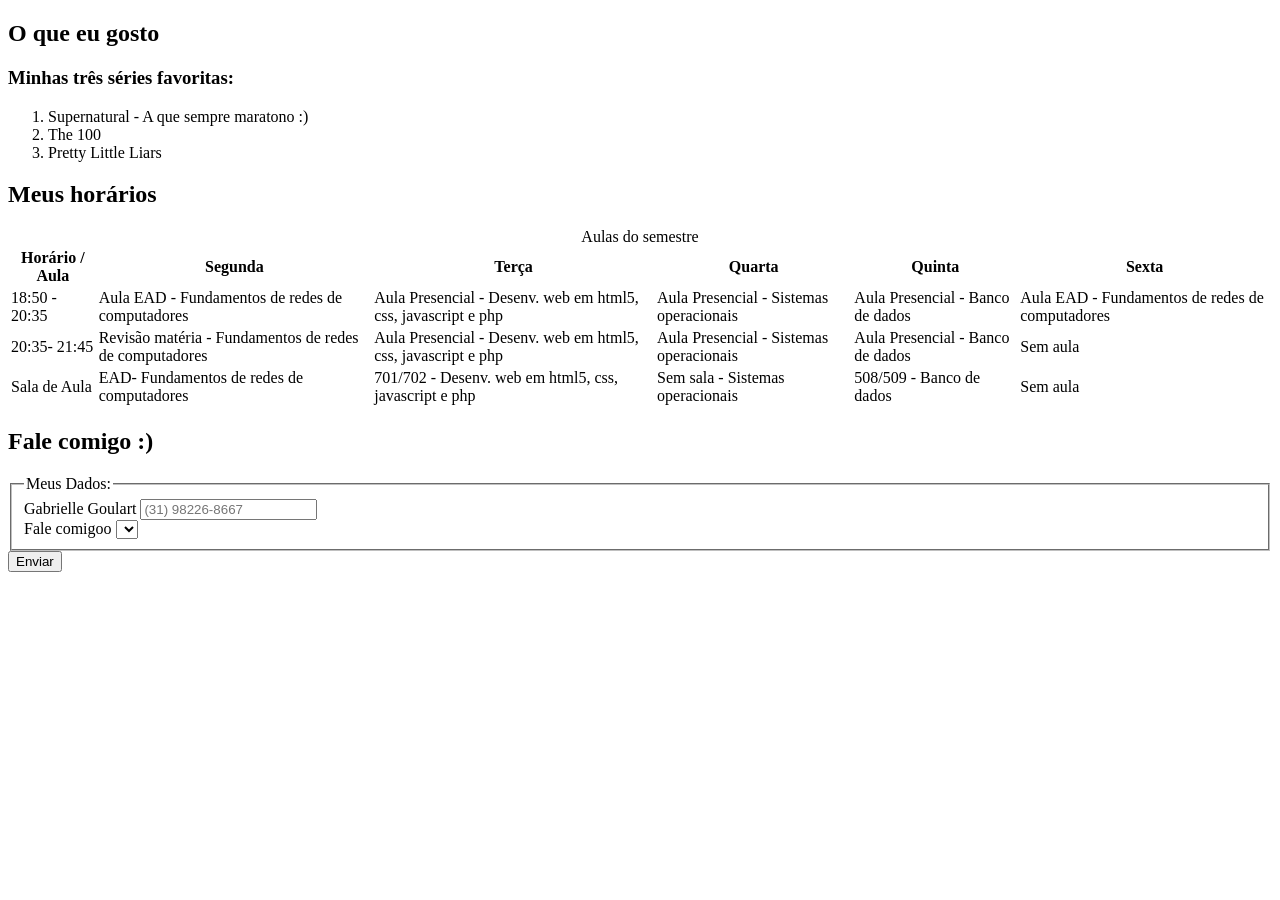
==== atividades_html/frontend/index.html @ 7b89121c "Add files via upload" ====
<!DOCTYPE html>
<html lang="pt-BR">
<head>
    <meta charset="UTF-8">
     <title> Aula 3</title>
    <body>   
      <section id="gosto">
       <h2>O que eu gosto</h2>
         <h3>Minhas três séries favoritas:</h3>
         <ol>
         <li> Supernatural - A que sempre maratono :) </li>
         <li> The 100 </li>
         <li> Pretty Little Liars </li>
       </ol>
   </section>

<section id="dados">
  <h2>Meus horários</h2>
  
  <table>
    <caption>Aulas do semestre</caption>
  
    <thead>
      <tr>
        <th scope="col">Horário / Aula</th>
        <th scope="col">Segunda</th>
        <th scope="col">Terça</th>
        <th scope="col">Quarta</th>
        <th scope="col">Quinta</th>
        <th scope="col">Sexta</th>
      </tr>
    </thead>
    
      <tr>
        <td>18:50 - 20:35</td>
        <td>Aula EAD - Fundamentos de redes de computadores</td>
        <td>Aula Presencial - Desenv. web em html5, css, javascript e php</td>
        <td>Aula Presencial - Sistemas operacionais</td>
        <td>Aula Presencial - Banco de dados</td>
        <td>Aula EAD - Fundamentos de redes de computadores</td>
      </tr>
      <tr>
        <td>20:35- 21:45</td>
        <td>Revisão matéria - Fundamentos de redes de computadores</td>
        <td>Aula Presencial - Desenv. web em html5, css, javascript e php</td>
        <td>Aula Presencial - Sistemas operacionais</td>
        <td>Aula Presencial - Banco de dados</td>
        <td>Sem aula</td>
      </tr>
      <tr>
        <td>Sala de Aula</td>
        <td> EAD- Fundamentos de redes de computadores</td>
        <td> 701/702  - Desenv. web em html5, css, javascript e php</td>
        <td> Sem sala - Sistemas operacionais</td>
        <td> 508/509 - Banco de dados</td>
        <td>Sem aula</td>
      </tr>
    </tbody>
  </table>
</section>

      <section id="contato">
    <h2>Fale comigo :) </h2>
    <form action="#" method="post">
   <fieldset>
       <legend>Meus Dados:</legend>
        <div>
            <label for="nome">Gabrielle Goulart</label>
            <input type="text" id="nome" name="nome" required placeholder="(31) 98226-8667">
        </div>
            <div>
                <label for="assunto">Fale comigoo</label>
                <select id="assunto" name="assunto"> </select>
            </div>
             </fieldset>
    <button type="submit">Enviar</button>
      </form>
        </section>
    </body>
</html>
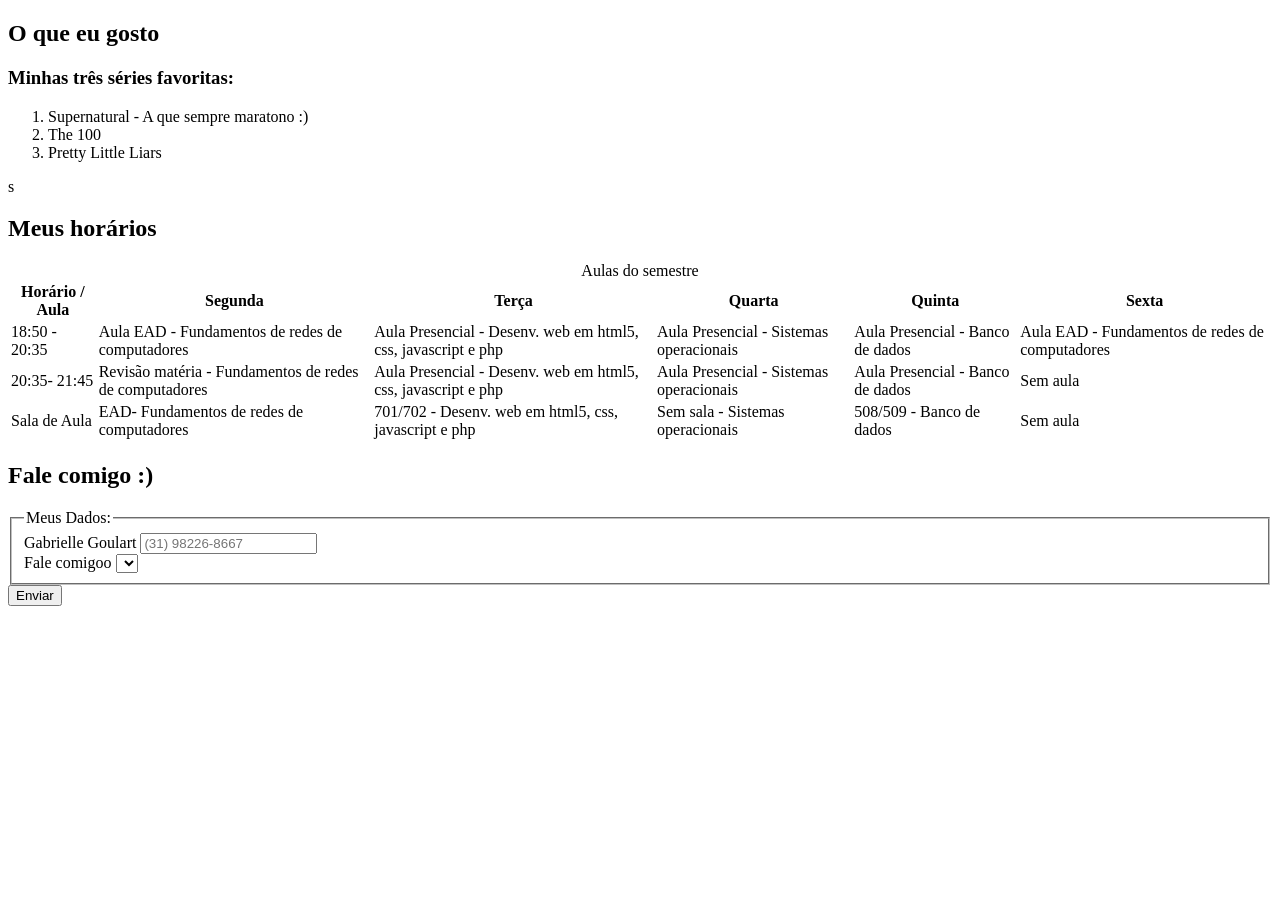
==== commit 2aaa5bc9: "Add files via upload" ====
--- a/atividades_html/frontend/index.html
+++ b/atividades_html/frontend/index.html
@@ -13,7 +13,7 @@
          <li> Pretty Little Liars </li>
        </ol>
    </section>
-
+s
 <section id="dados">
   <h2>Meus horários</h2>
   
